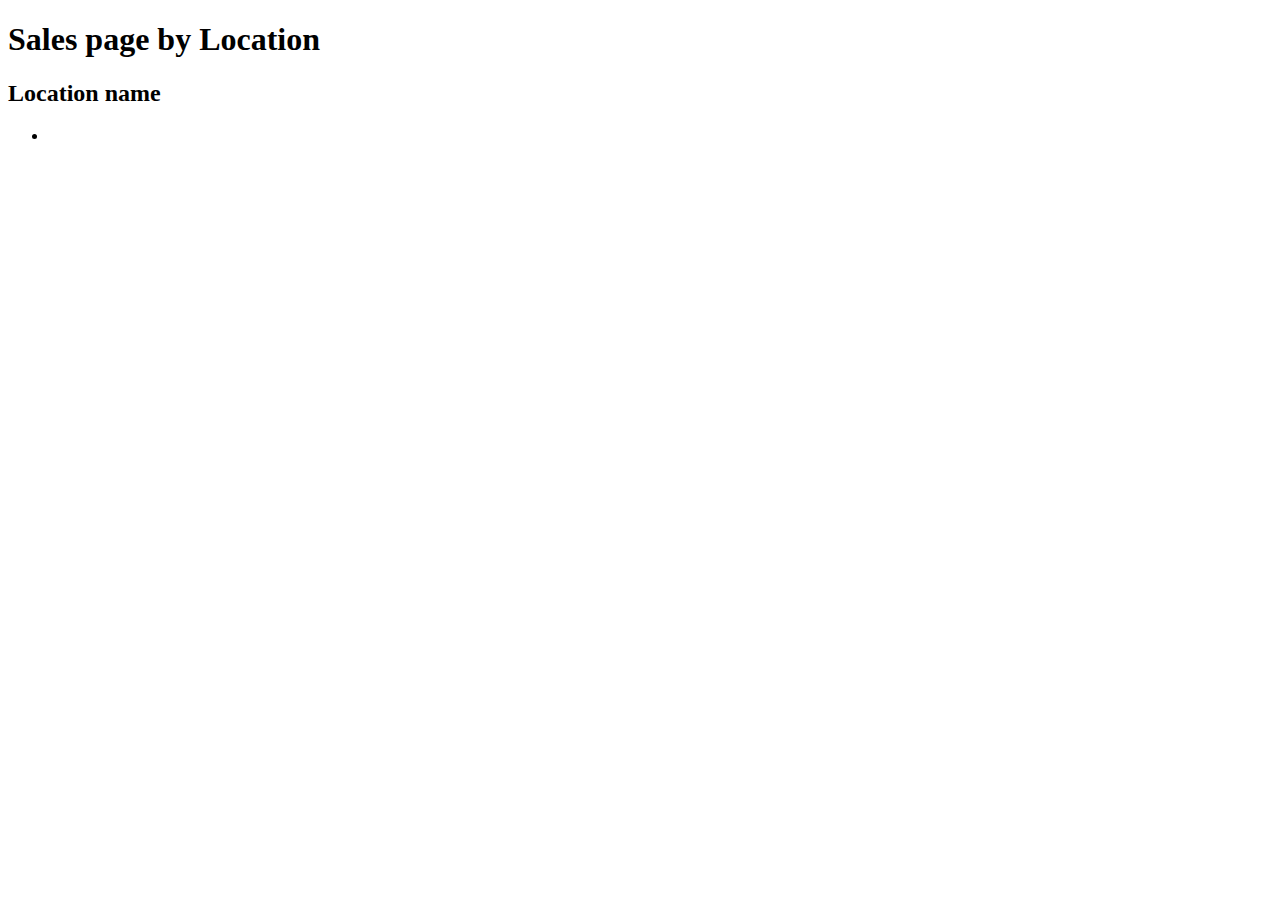
==== sales.html @ d46a693f "Perliminary structure" ====
<!DOCTYPE html>
<html>
    <head>  
        <title>Sales Page</title>     
    </head>
    <body>
        <h1>Sales page by Location</h1>
        <section class="Location-data">
            <h2>Location name</h2>
            <ul>
                <li>
                </li>
            </ul>
        </section>
    </body>
</html>
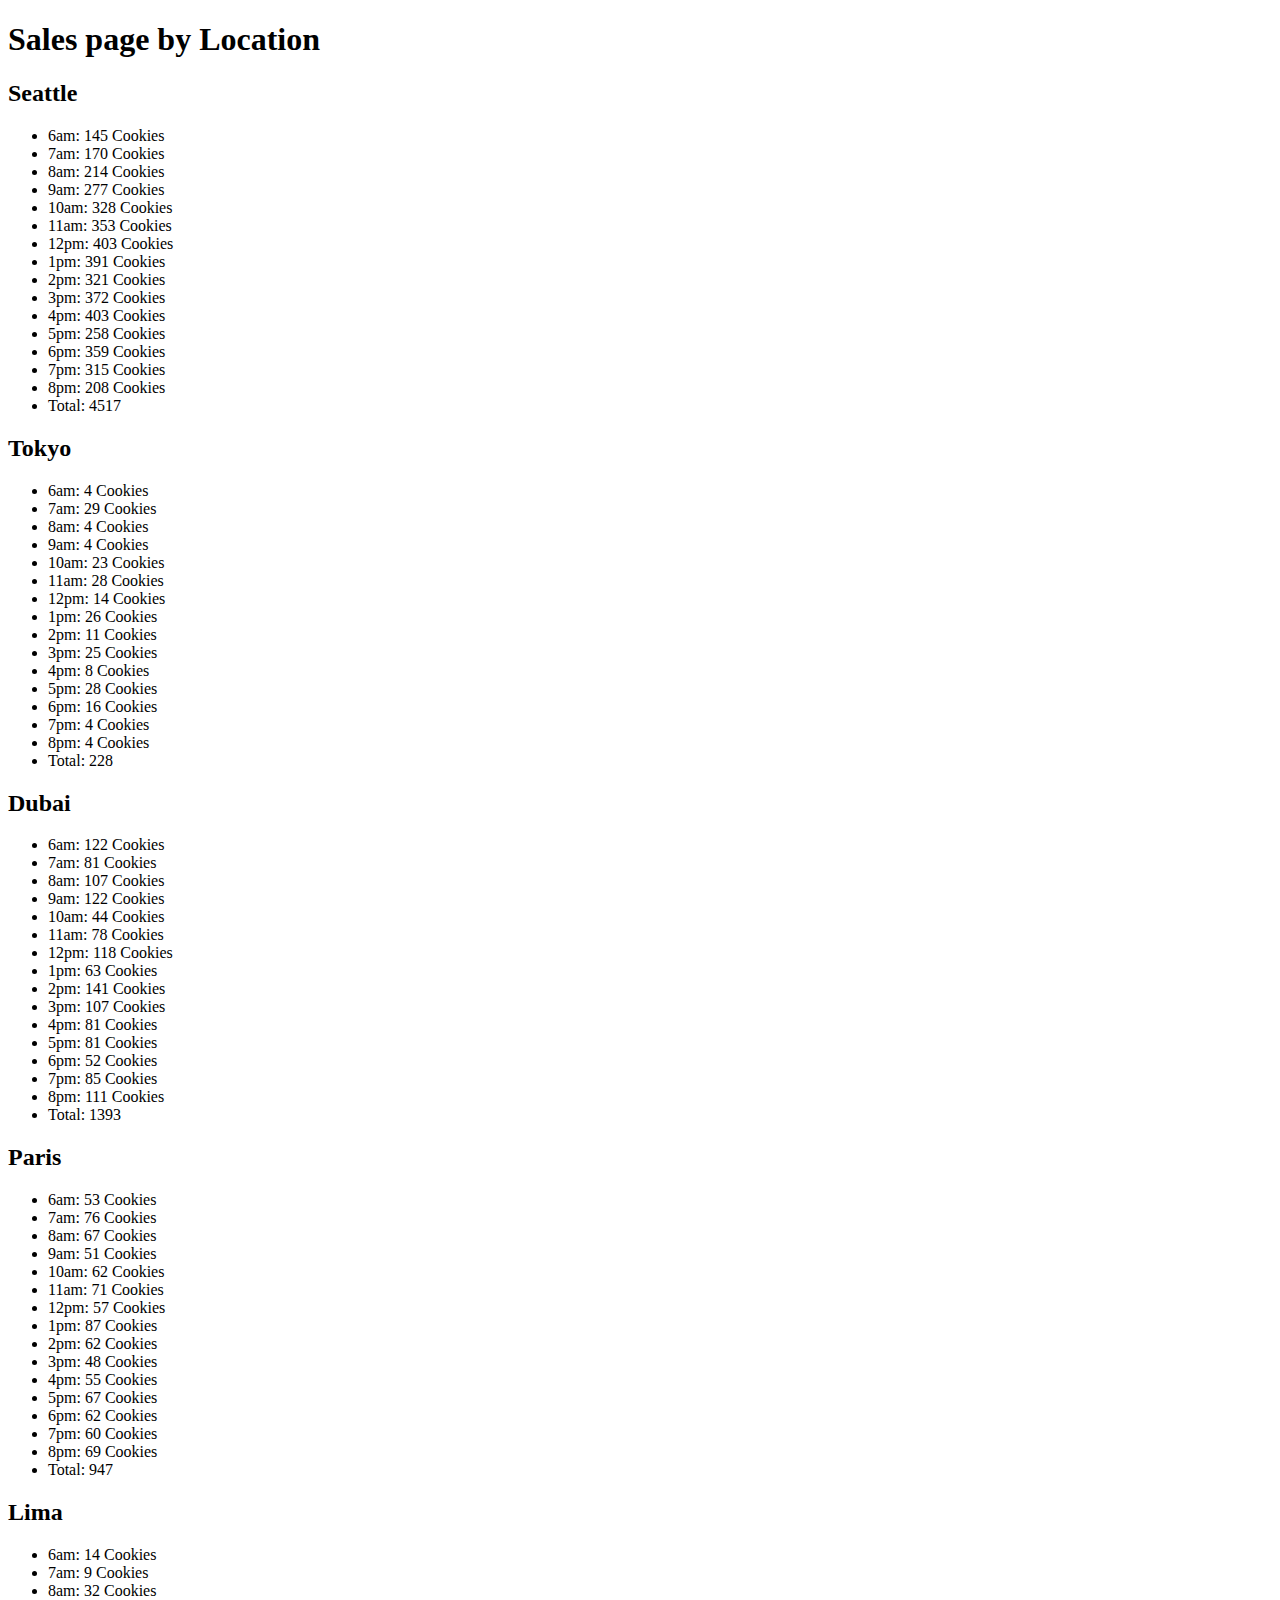
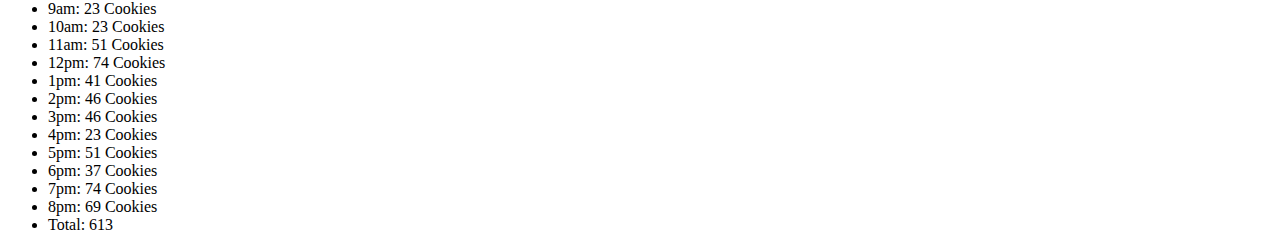
==== commit 01832f97: "objects added" ====
--- a/sales.html
+++ b/sales.html
@@ -6,11 +6,34 @@
     <body>
         <h1>Sales page by Location</h1>
         <section class="Location-data">
-            <h2>Location name</h2>
-            <ul>
-                <li>
-                </li>
+            <h2>Seattle</h2>
+            <ul id="Hourly-list">
             </ul>
         </section>
+
+        <section class="Location-data">
+            <h2>Tokyo</h2>
+            <ul id="listHours">
+            </ul>
+        </section>
+
+        <section class="Location-data">
+            <h2>Dubai</h2>
+            <ul id="hourList">
+            </ul>
+        </section>
+
+        <section class="Location-data">
+            <h2>Paris</h2>
+            <ul id="hours">
+            </ul>
+        </section>
+
+        <section class="Location-data">
+            <h2>Lima</h2>
+            <ul id="lima-hours">
+            </ul>
+        </section>
+        <script src="app.js"></script>
     </body>
 </html>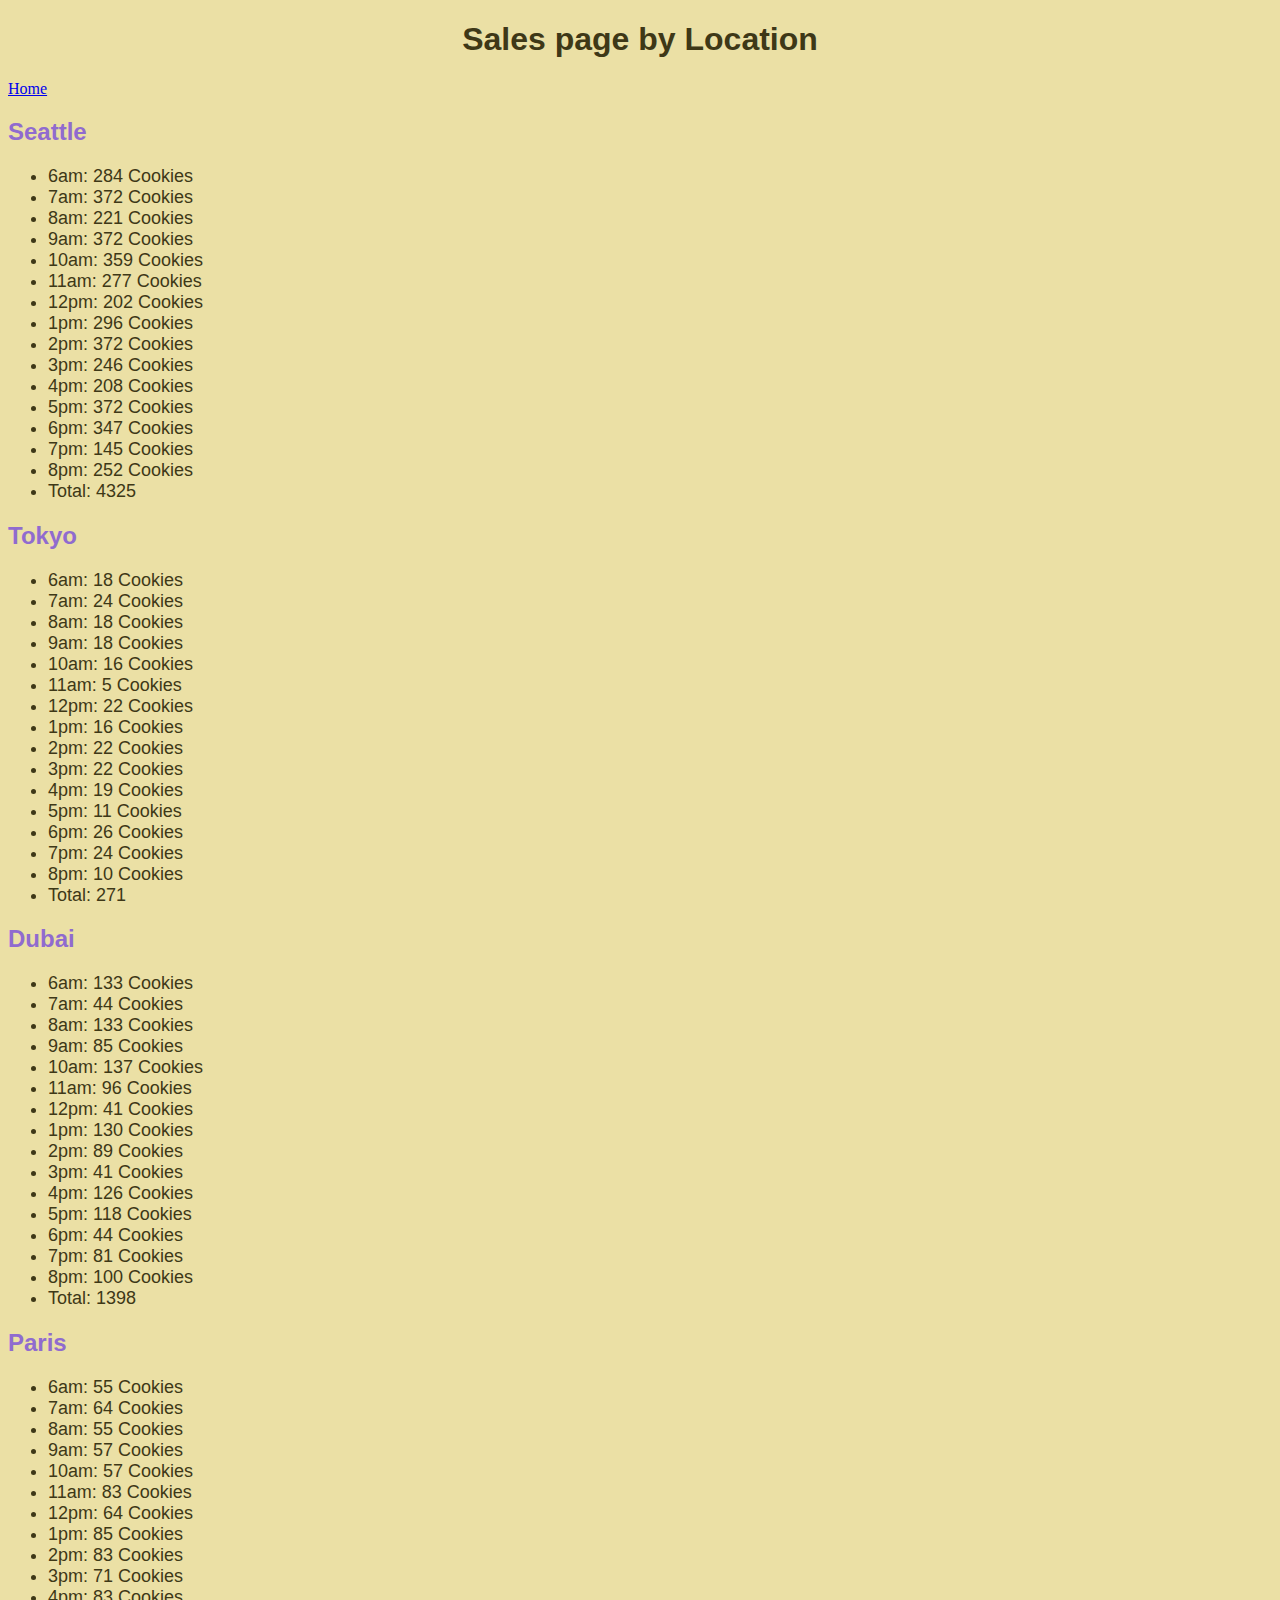
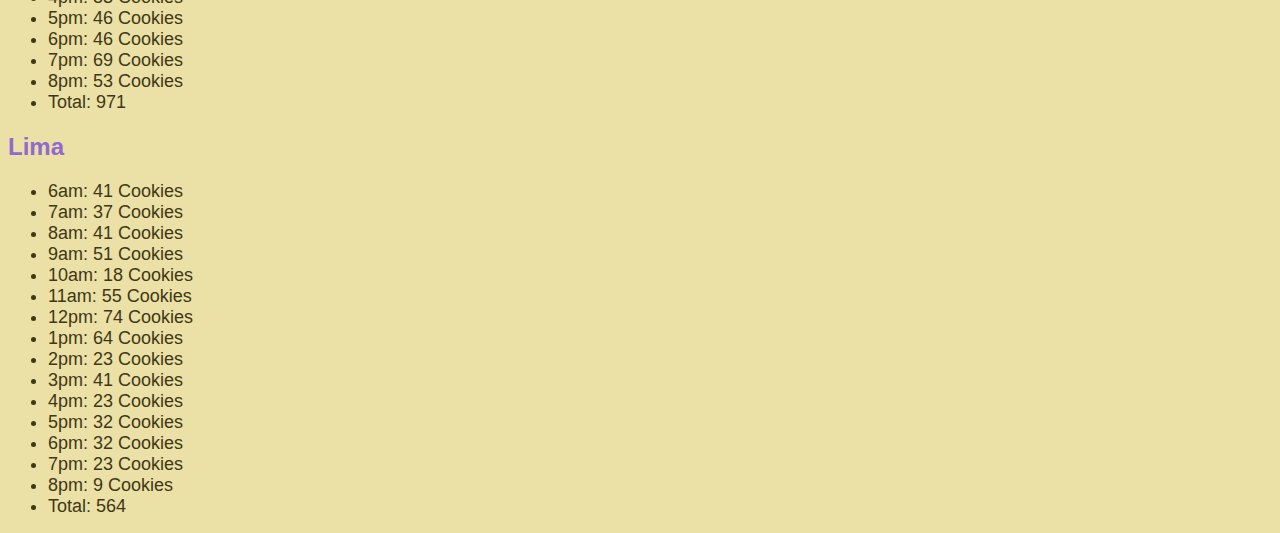
==== commit 20798949: "Styles added and fish" ====
--- a/sales.html
+++ b/sales.html
@@ -1,10 +1,13 @@
 <!DOCTYPE html>
 <html>
     <head>  
-        <title>Sales Page</title>     
+        <title>Sales Page</title>
+        <link rel="stylesheet" href="style.css">     
     </head>
     <body>
         <h1>Sales page by Location</h1>
+        <a href="index.html">Home</a>
+        
         <section class="Location-data">
             <h2>Seattle</h2>
             <ul id="Hourly-list">
--- a/style.css
+++ b/style.css
@@ -0,0 +1,20 @@
+body {
+    background-color: #EBE0A5;
+}
+
+h1{
+    color: #3E3817;
+    text-align: center;
+    font-family: 'Segoe UI', Tahoma, Geneva, Verdana, sans-serif;
+}
+
+.Location-data h2 {
+    font-family: 'Segoe UI', Tahoma, Geneva, Verdana, sans-serif;
+    color: #906BCF;
+}
+
+.Location-data li {
+    font-size: large;
+    color: #3E3817;
+    font-family: Arial, Helvetica, sans-serif;
+}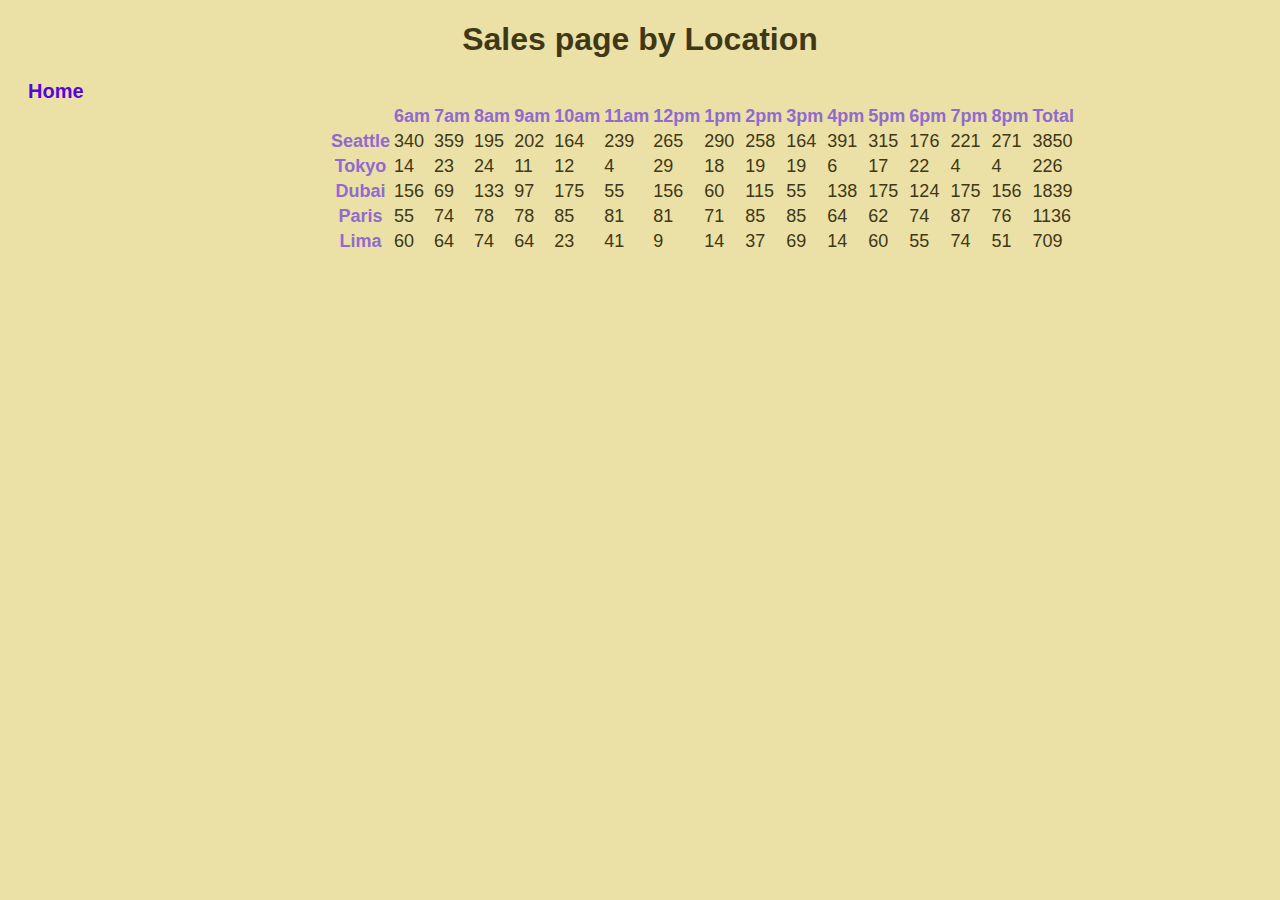
==== commit 2aa71273: "tbale reformat and construct functions added" ====
--- a/sales.html
+++ b/sales.html
@@ -7,36 +7,7 @@
     <body>
         <h1>Sales page by Location</h1>
         <a href="index.html">Home</a>
-        
-        <section class="Location-data">
-            <h2>Seattle</h2>
-            <ul id="Hourly-list">
-            </ul>
-        </section>
-
-        <section class="Location-data">
-            <h2>Tokyo</h2>
-            <ul id="listHours">
-            </ul>
-        </section>
-
-        <section class="Location-data">
-            <h2>Dubai</h2>
-            <ul id="hourList">
-            </ul>
-        </section>
-
-        <section class="Location-data">
-            <h2>Paris</h2>
-            <ul id="hours">
-            </ul>
-        </section>
-
-        <section class="Location-data">
-            <h2>Lima</h2>
-            <ul id="lima-hours">
-            </ul>
-        </section>
+        <table id="table"></table>
         <script src="app.js"></script>
     </body>
 </html>--- a/style.css
+++ b/style.css
@@ -8,13 +8,30 @@
     font-family: 'Segoe UI', Tahoma, Geneva, Verdana, sans-serif;
 }
 
-.Location-data h2 {
+#table th {
     font-family: 'Segoe UI', Tahoma, Geneva, Verdana, sans-serif;
     color: #906BCF;
 }
 
-.Location-data li {
+#table {
     font-size: large;
     color: #3E3817;
     font-family: Arial, Helvetica, sans-serif;
+    margin-left: 10vw;
+    padding-left:15vw ;
+}
+
+a {
+    font-family: Arial, Helvetica, sans-serif;
+    text-decoration: none;
+    font-size: 20px;
+    font-weight: 700;
+    color: #5406dc;
+    padding: 10px;
+    margin: 10px;
+}
+
+a:hover {
+    color: #c2b1df;
+    font-size: 25px;
 }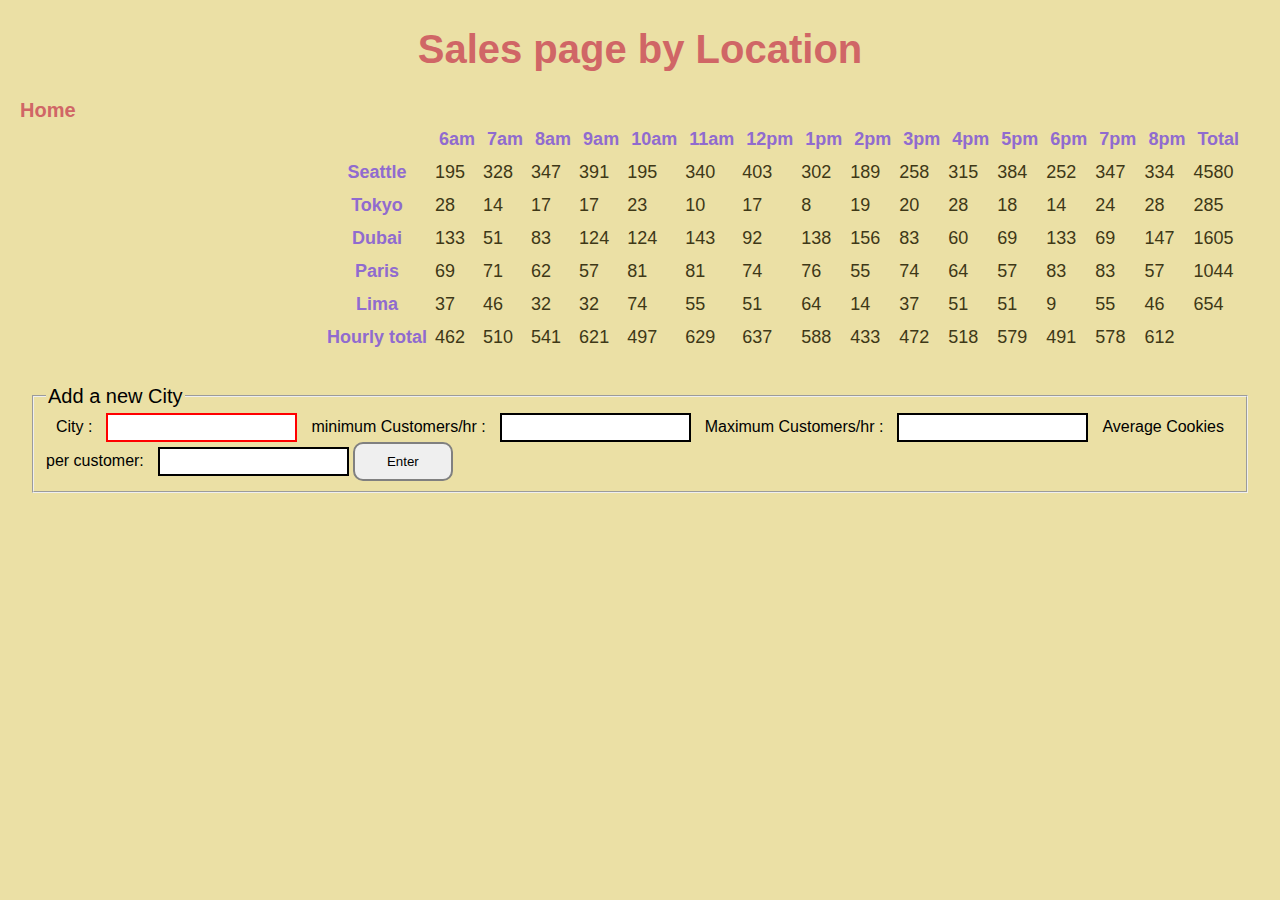
==== commit 305a9e1a: "form added" ====
--- a/sales.html
+++ b/sales.html
@@ -8,6 +8,24 @@
         <h1>Sales page by Location</h1>
         <a href="index.html">Home</a>
         <table id="table"></table>
+        <form id="new-city">
+            <fieldset>
+                <legend>Add a new City</legend>
+                <label>City :</label>
+                <input name="City" type="text" required>
+
+                <label>minimum Customers/hr :</label>
+                <input name="min" type="number">
+
+                <label>Maximum Customers/hr :</label>
+                <input name="max" type="number">
+
+                <label>Average Cookies per customer:</label>
+                <input name="cookie" type="number">
+
+                <button type="submit">Enter</button>
+                </fieldset>
+        </form>
         <script src="app.js"></script>
     </body>
 </html>--- a/style.css
+++ b/style.css
@@ -1,16 +1,19 @@
 body {
     background-color: #EBE0A5;
+    margin: 0;
 }
 
 h1{
-    color: #3E3817;
+    font-family: Arial, Helvetica, sans-serif;
+    color: #D06666;
     text-align: center;
-    font-family: 'Segoe UI', Tahoma, Geneva, Verdana, sans-serif;
+    font-size: 40px;
 }
 
 #table th {
     font-family: 'Segoe UI', Tahoma, Geneva, Verdana, sans-serif;
     color: #906BCF;
+    padding: 5px;
 }
 
 #table {
@@ -20,18 +23,99 @@
     margin-left: 10vw;
     padding-left:15vw ;
 }
-
 a {
     font-family: Arial, Helvetica, sans-serif;
     text-decoration: none;
     font-size: 20px;
     font-weight: 700;
-    color: #5406dc;
+    color: #D06666;
     padding: 10px;
     margin: 10px;
 }
-
 a:hover {
     color: #c2b1df;
     font-size: 25px;
+    transition-delay: 200ms;
+}
+h2 {
+    font-family: Arial, Helvetica, sans-serif;
+    color: #D06666;
+    text-align: center;
+}
+p {
+    text-align: center;
+    font-family: Arial, Helvetica, sans-serif;
+    font-size: 20px;
+}
+.toppage {
+    display: flex;
+    flex-direction: row;
+    background-color: #d2ca98;
+}
+.toppage nav a{
+    padding: 30px;
+}
+.toppage nav{
+    margin-top: 30px;
+}
+.toppage img {
+    height: auto;
+    width: 200px;
+    padding: 10px;
+}
+#title {
+    border-bottom: dotted 20px;
+    font-size: 40px;
+}
+.card {
+    display: flex;
+    flex-direction: column;
+    padding: 30px;
+    max-width: 300px;
+    border:solid #d2ca98 5px;
+    margin: 30px;
+}
+.card img {
+    max-height: auto;
+    max-width: 300px;
+    border: solid #d2ca98 10px;
+}
+#merch {
+    display: flex;
+    flex-direction: row;
+    flex-wrap: wrap;
+}
+form {
+    padding: 30px;
+}
+label {
+    font-family: 'Segoe UI', Tahoma, Geneva, Verdana, sans-serif;
+    padding: 10px;
+}
+legend {
+    font-family: 'Segoe UI', Tahoma, Geneva, Verdana, sans-serif;
+    font-size: 20px;
+}
+input {
+    padding: 5px;
+}
+button {
+    font-family: 'Segoe UI', Tahoma, Geneva, Verdana, sans-serif;
+    padding: 10px;
+    margin: auto;
+    width: 100px;
+    border:2px solid grey ;
+    border-radius: 10px;
+}
+
+button:hover {
+    background-color: rgb(86, 86, 86);
+    border:2px solid rgb(86, 86, 86);
+    color: white;
+}
+input:invalid:required {
+    border:2px solid red;
+}
+input:valid {
+    border: 2px black solid;
 }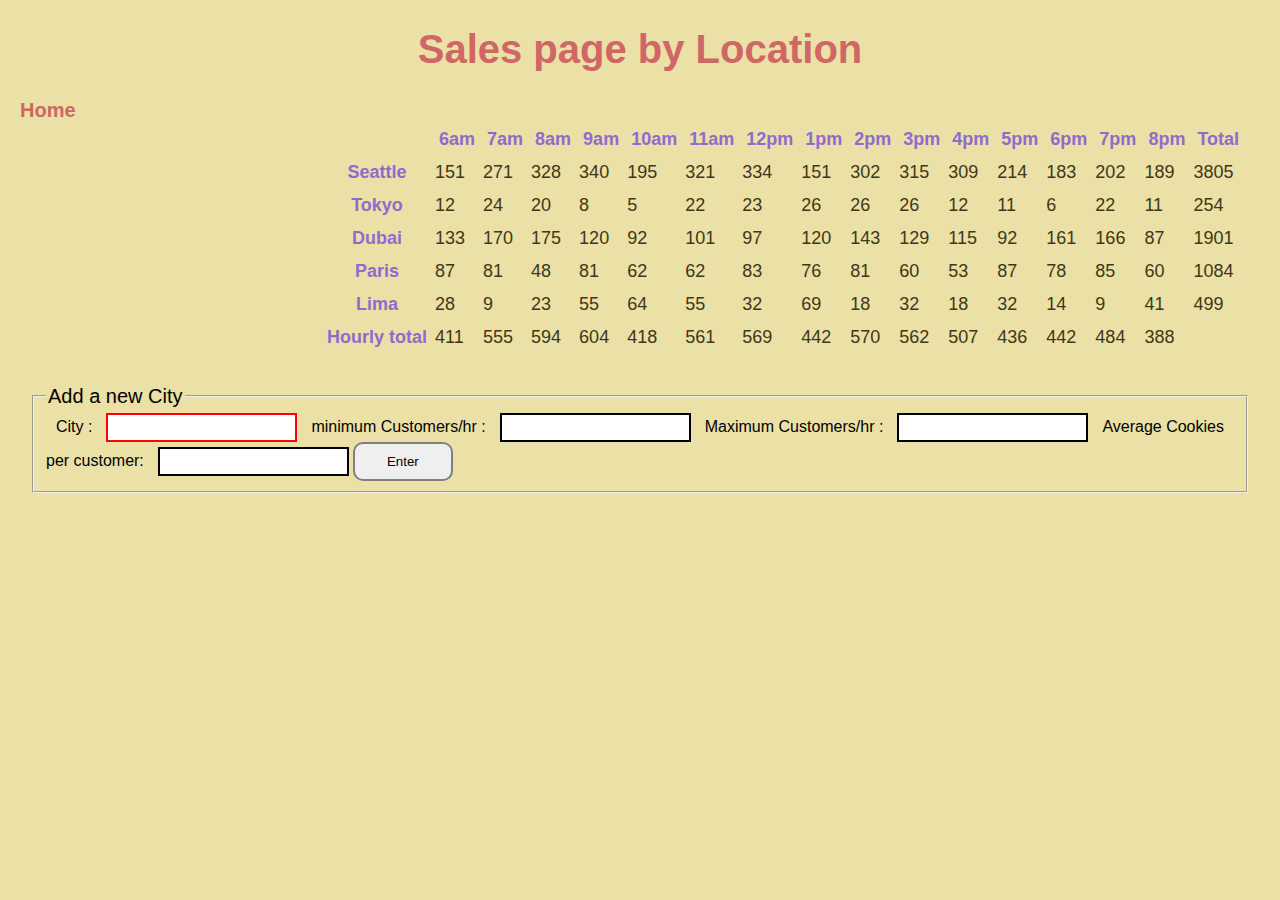
==== commit cd94028b: "css trouble shoot" ====
--- a/sales.html
+++ b/sales.html
@@ -28,4 +28,4 @@
         </form>
         <script src="app.js"></script>
     </body>
-</html>+</html>
--- a/style.css
+++ b/style.css
@@ -118,4 +118,4 @@
 }
 input:valid {
     border: 2px black solid;
-}+}
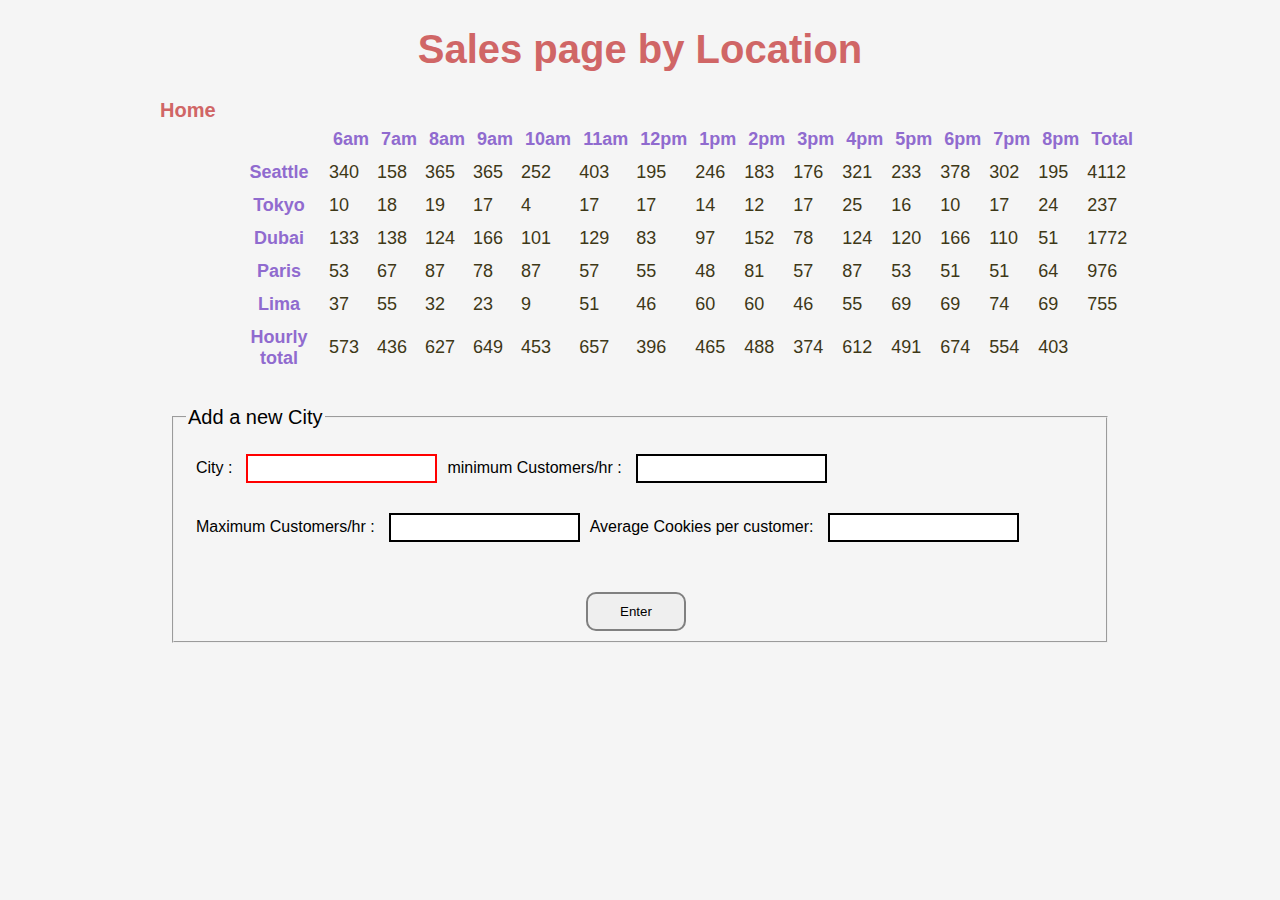
==== commit 36916ddd: "finishing touches" ====
--- a/sales.html
+++ b/sales.html
@@ -11,19 +11,28 @@
         <form id="new-city">
             <fieldset>
                 <legend>Add a new City</legend>
-                <label>City :</label>
-                <input name="City" type="text" required>
+                    <div class="form"> 
+                        <div class="feild">
+                            <label>City :</label>
+                            <input name="City" type="text" required>
+                        </div>
 
-                <label>minimum Customers/hr :</label>
-                <input name="min" type="number">
+                        <div class="feild">
+                        <label>minimum Customers/hr :</label>
+                        <input name="min" type="number">
+                        </div>
+                        
+                        <div class="feild">
+                        <label>Maximum Customers/hr :</label>
+                        <input name="max" type="number">
+                        </div>
+                        <div>
+                        <label>Average Cookies per customer:</label>
+                        <input name="cookie" type="number">
+                        </div>
 
-                <label>Maximum Customers/hr :</label>
-                <input name="max" type="number">
-
-                <label>Average Cookies per customer:</label>
-                <input name="cookie" type="number">
-
-                <button type="submit">Enter</button>
+                        <button type="submit">Enter</button>
+                </div>
                 </fieldset>
         </form>
         <script src="app.js"></script>
--- a/style.css
+++ b/style.css
@@ -1,6 +1,8 @@
 body {
-    background-color: #EBE0A5;
+    background-color: whitesmoke;
     margin: 0;
+    max-width: 1000px;
+    margin: auto;
 }
 
 h1{
@@ -20,17 +22,19 @@
     font-size: large;
     color: #3E3817;
     font-family: Arial, Helvetica, sans-serif;
-    margin-left: 10vw;
-    padding-left:15vw ;
+    /* margin-left: 10vw; */
+    padding-left:90px ;
 }
 a {
     font-family: Arial, Helvetica, sans-serif;
+    /* text-align: center; */
     text-decoration: none;
     font-size: 20px;
     font-weight: 700;
     color: #D06666;
     padding: 10px;
     margin: 10px;
+    margin-right: 30px;
 }
 a:hover {
     color: #c2b1df;
@@ -50,6 +54,8 @@
 .toppage {
     display: flex;
     flex-direction: row;
+    justify-content: space-between;
+    
     background-color: #d2ca98;
 }
 .toppage nav a{
@@ -64,7 +70,7 @@
     padding: 10px;
 }
 #title {
-    border-bottom: dotted 20px;
+    border-bottom:double 20px;
     font-size: 40px;
 }
 .card {
@@ -98,14 +104,18 @@
 }
 input {
     padding: 5px;
+    margin-bottom: 10px;
+    margin-top: 20px;
 }
 button {
     font-family: 'Segoe UI', Tahoma, Geneva, Verdana, sans-serif;
     padding: 10px;
-    margin: auto;
+    margin-top: 40px;
+    margin-left: 400px;
     width: 100px;
     border:2px solid grey ;
     border-radius: 10px;
+    position: relative;
 }
 
 button:hover {
@@ -119,3 +129,10 @@
 input:valid {
     border: 2px black solid;
 }
+
+.form {
+    display: flex;
+    flex-wrap: wrap;
+    flex-direction: row;
+
+}